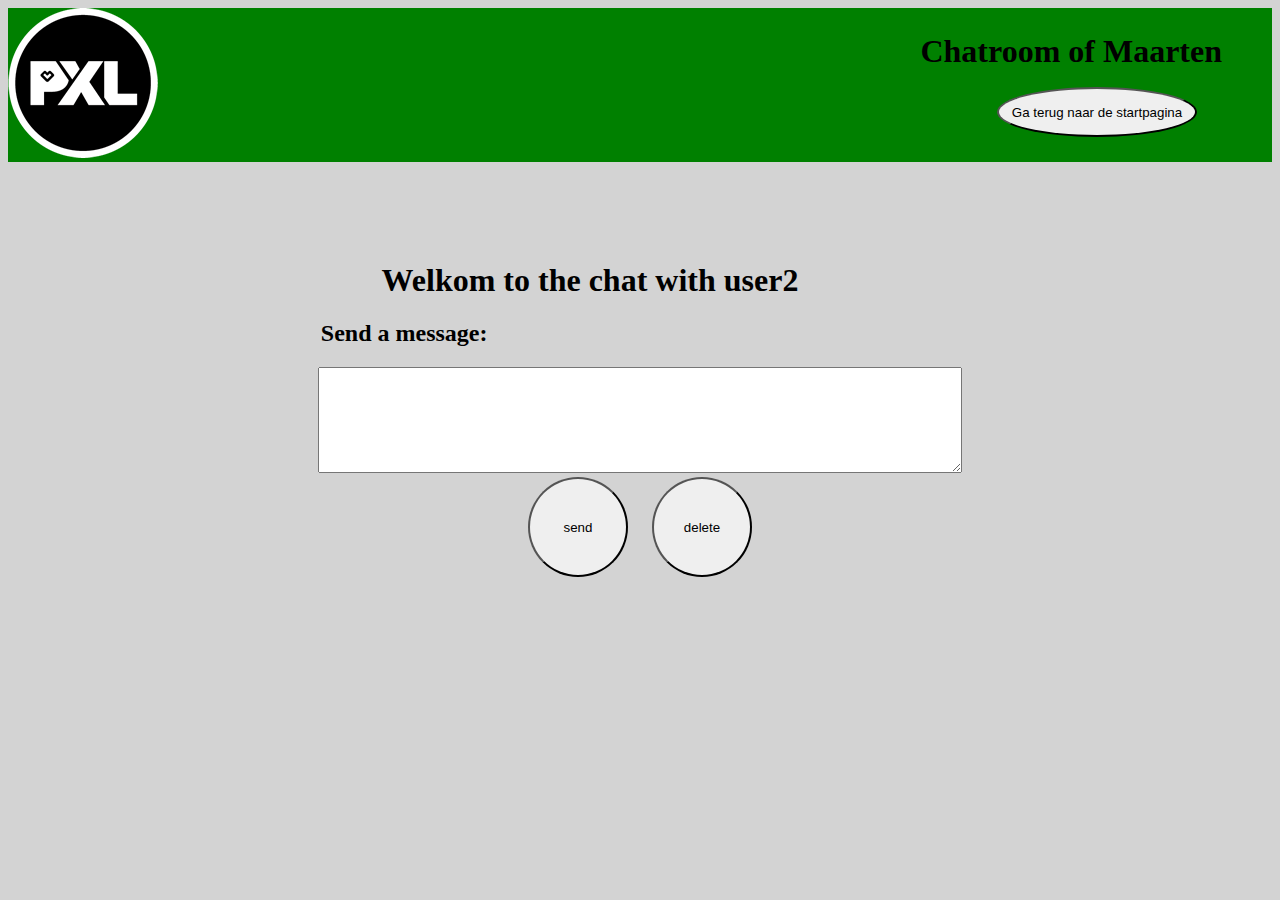
==== HTML/Chatroom.html @ 624401dd "Message ontvangen (front-end) af. index pagina af" ====
<!DOCTYPE html>
<html lang="en">
<head>
    <meta charset="UTF-8">
    <title>Chatroom</title>
    <link rel="stylesheet" href="../CSS/Chatroom.css">
</head>
<body>
<header>
    <img src="../Pictures/logo.png" height="150" width="150"/>
    <H1 id="Chatroom">Chatroom of </H1>
    <input type="button" id="Back" value="Ga terug naar de startpagina">
</header>
<main>
    <h1 id="Welkom">Welkom to the chat with </h1>
    <section id="View">
        <table id="messageTable">

        </table>
    </section>
    <section>
        <h2>Send a message:</h2>
        <textarea id="Message"></textarea>
        <br/>
        <input type="submit" value="send" id="Send">
        <input type="button" value="delete" id="Delete">
    </section>

</main>
<footer>

</footer>
<script src="../JavaScript/Chatroom.js"></script>
</body>
</html>
---- CSS/Chatroom.css ----
body{

    background-color: lightgrey;
}
image{
    float: left;
}
h1{
    float: right;
    margin-top: 25px;
    margin-right: 50px;
}
#Welkom{
    text-align: center;
    width: 100%;
    margin-top: 0px;
}
header{
    background: green;
}
main{
    margin: 100px;
    text-align: center;
}
input{
    width: 200px;
}
button {
    width: 100px;
    height: 75px;
    border-radius: 100%;
    margin: 20px;
}
footer{
    background-color: green;
}
#View{
    height: 80%;
    margin-left: 20%;
    margin-right: 20%;
    width: 60%;
    margin-top: 0px;
}
input {
    width: 100px;
    height: 100px;
    border-radius: 100%;
    margin-right: 10px;
    margin-left: 10px;
}
textarea{
    width: 60%;

    min-height: 100px;
    margin-top: 0px;
}
input:hover{
    background-color: greenyellow;
    font-size: x-large;
}
#Delete:hover{
    background-color: red;
    font-size: x-large;
}
table{
    width: 100%;
    border-color: black;
    border-collapse: collapse;
    border-style: double;
    background-color: white;
}
tr{
    width: 100%;
}
h2{
    margin-top: 0px;
    text-align: left;
    margin-left: 20%;
}
#messageBox{
    max-width: 70%;
    background-color: aquamarine;
    border-radius: 25%;
    text-align: center;
    float: right;
    font-size: large;
    padding: 15px;
}
#messsageBoxRecieved{
    max-width: 70%;
    background-color: lightgrey;
    border-radius: 25%;
    float: left;
    font-size: large;
    padding: 15px;
}
#Back{
    width: 200px;
    height: 50px;
    border-radius: 50%;
    float: right;
    clear: both;
    margin-top: -75px;
    margin-right: 75px;
}

#Back:hover{
    background-color: red;
    font-size: small;
}
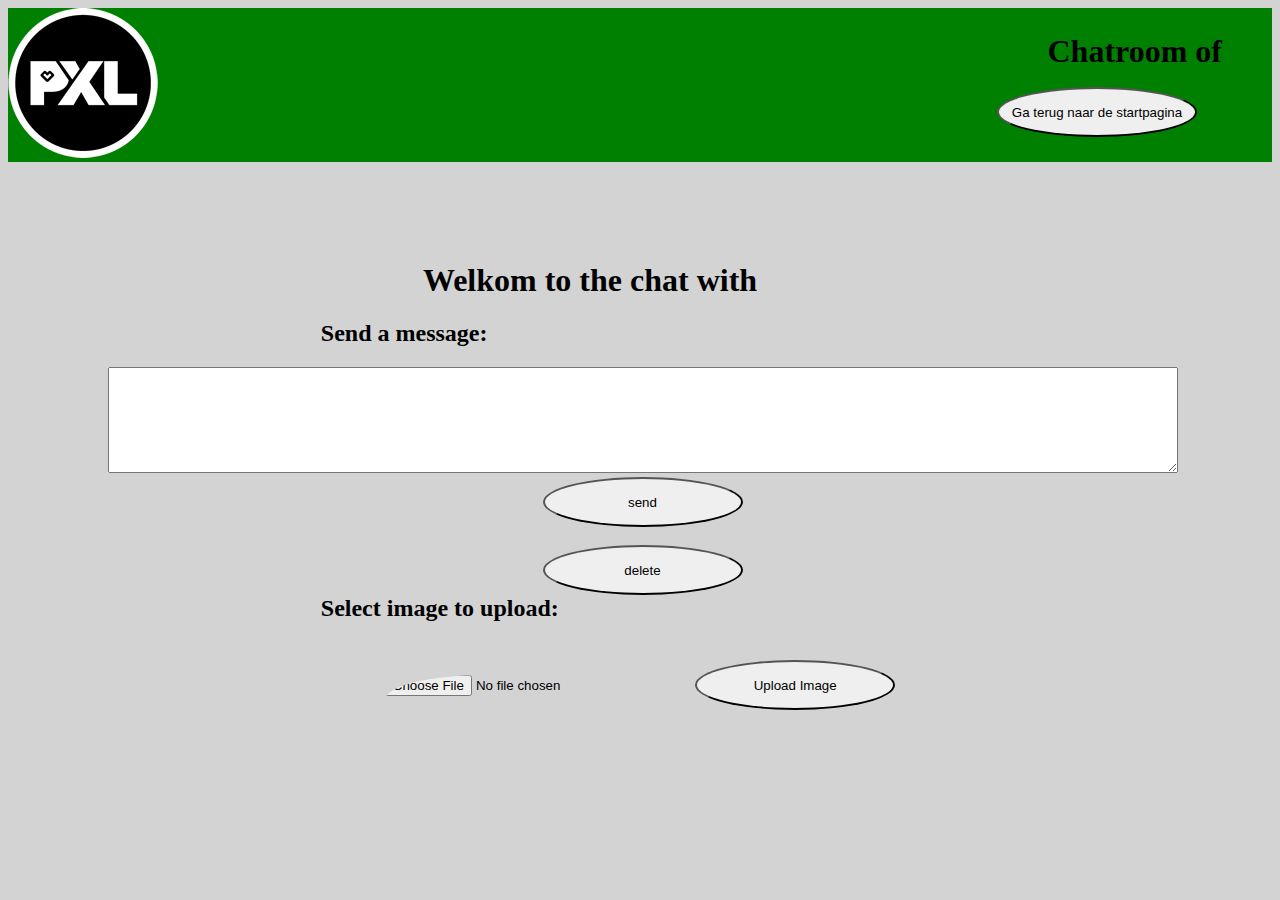
==== commit 66617536: "Send and recives Images Only the security still left to do" ====
--- a/HTML/Chatroom.html
+++ b/HTML/Chatroom.html
@@ -20,16 +20,27 @@
     </section>
     <section>
         <h2>Send a message:</h2>
-        <textarea id="Message"></textarea>
-        <br/>
-        <input type="submit" value="send" id="Send">
-        <input type="button" value="delete" id="Delete">
+        <textarea id="Message" ></textarea>
+        <span id="floatRight">
+            <input type="submit" value="send" id="Send">
+            <br><br>
+            <input type="button" value="delete" id="Delete">
+        </span>
     </section>
-
+    <section>
+        <form action="upload.php" method="post" enctype="multipart/form-data">
+            <h2>Select image to upload:</h2>
+            <br>
+            <input type="file" name="fileToUpload" id="fileToUpload" id="OpenDirectory">
+            <input type="submit" value="Upload Image" name="submit" id="UploadFile">
+        </form>
+    </section>
 </main>
 <footer>
 
 </footer>
-<script src="../JavaScript/Chatroom.js"></script>
+
+
 </body>
+
 </html>--- a/CSS/Chatroom.css
+++ b/CSS/Chatroom.css
@@ -1,6 +1,12 @@
+header{
+    background: green;
+}
 body{
-
     background-color: lightgrey;
+}
+main{
+    margin: 100px;
+    text-align: center;
 }
 image{
     float: left;
@@ -10,26 +16,48 @@
     margin-top: 25px;
     margin-right: 50px;
 }
-#Welkom{
-    text-align: center;
-    width: 100%;
+h2{
+    clear: both;
     margin-top: 0px;
-}
-header{
-    background: green;
-}
-main{
-    margin: 100px;
-    text-align: center;
+    text-align: left;
+    margin-left: 20%;
 }
 input{
     width: 200px;
+    height: 50px;
+    margin-right: 10px;
+    margin-left: 10px;
+    border-radius: 100%;
 }
+/*input:hover{*/
+/*    background-color: greenyellow;*/
+/*    font-size: x-large;*/
+/*}*/
 button {
-    width: 100px;
-    height: 75px;
-    border-radius: 100%;
+    width: 200px;
+    height: 50px;
+
     margin: 20px;
+}
+tr{
+    width: 100%;
+}
+textarea{
+    width: 60%;
+    overflow-y: auto;
+    max-height: 400px;
+    height: 100px;
+    margin-top: 0px;
+    margin-left: calc(18%);
+}
+table{
+    width: 100%;
+    border-color: black;
+    border-collapse: collapse;
+    border-style: double;
+    background-color: white;
+    max-height: 400px;
+    overflow: scroll;
 }
 footer{
     background-color: green;
@@ -41,41 +69,19 @@
     width: 60%;
     margin-top: 0px;
 }
-input {
-    width: 100px;
-    height: 100px;
-    border-radius: 100%;
-    margin-right: 10px;
-    margin-left: 10px;
-}
-textarea{
-    width: 60%;
-
-    min-height: 100px;
+#Welkom {
+    text-align: center;
+    width: 100%;
     margin-top: 0px;
 }
-input:hover{
-    background-color: greenyellow;
-    font-size: x-large;
+
+#floatRight{
+    float: right;
+    display: block;
+    margin-left: 5px;
 }
-#Delete:hover{
-    background-color: red;
-    font-size: x-large;
-}
-table{
-    width: 100%;
-    border-color: black;
-    border-collapse: collapse;
-    border-style: double;
-    background-color: white;
-}
-tr{
-    width: 100%;
-}
-h2{
-    margin-top: 0px;
-    text-align: left;
-    margin-left: 20%;
+#OpenDirectory{
+    width: 800px;
 }
 #messageBox{
     max-width: 70%;
@@ -107,4 +113,17 @@
 #Back:hover{
     background-color: red;
     font-size: small;
-}+}
+#right{
+    float: right;
+    display: block;
+}
+#OpenDirectory{
+
+}
+
+    table{width: 100%; margin: 0px}
+    textarea{width: 100%; margin: 0px}
+    #View{margin: 0; width: 100% }
+    input{margin-left: 5%;margin-right: 5%}
+    #floatRight{float: none}
